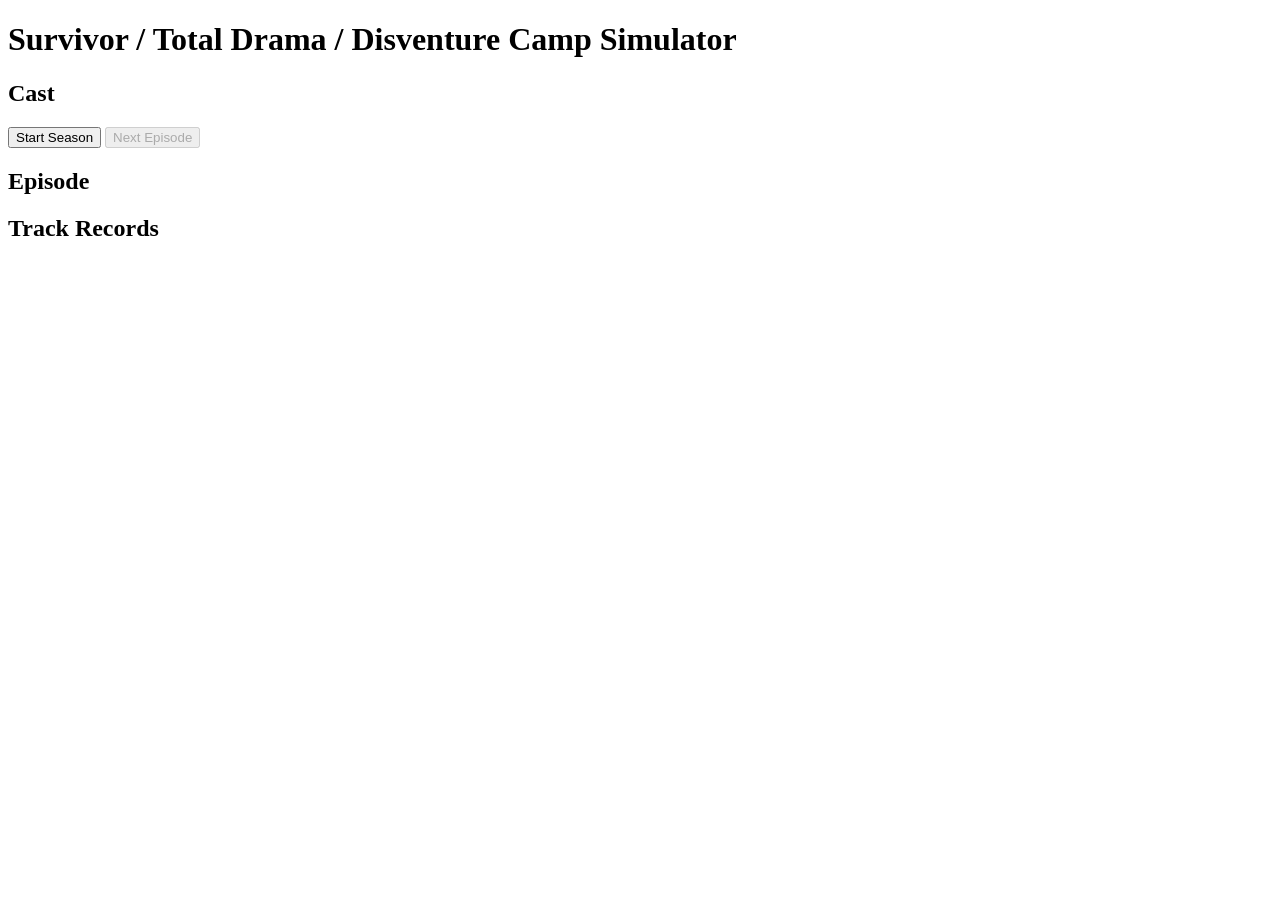
==== index.html @ 8d5529ff "Create index.html" ====
<!DOCTYPE html>
<html lang="en">
<head>
  <meta charset="UTF-8">
  <title>Survivor / Total Drama Simulator</title>
  <link rel="stylesheet" href="style.css">
</head>
<body>
  <header>
    <h1>Survivor / Total Drama / Disventure Camp Simulator</h1>
  </header>

  <main>
    <section id="cast-section">
      <h2>Cast</h2>
      <div id="cast-showcase" class="grid"></div>
    </section>

    <section id="controls">
      <button id="start-season">Start Season</button>
      <button id="next-episode" disabled>Next Episode</button>
    </section>

    <section id="episode-section">
      <h2>Episode</h2>
      <div id="episode-output"></div>
    </section>

    <section id="track-section">
      <h2>Track Records</h2>
      <div id="track-output"></div>
    </section>
  </main>

  <script src="script/data.js"></script>
  <script src="script/engine.js"></script>
  <script src="script/ui.js"></script>
</body>
</html>
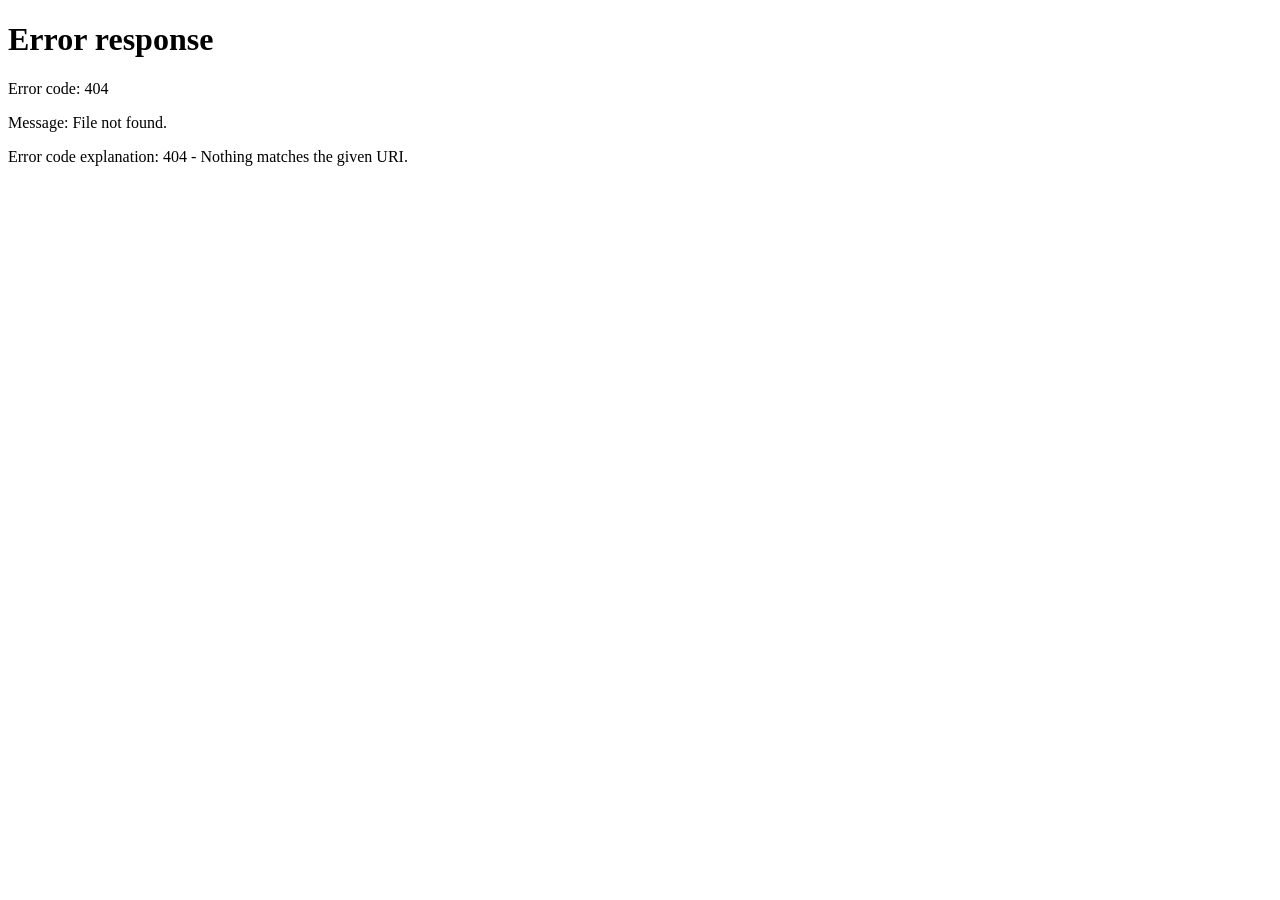
==== commit 14e88ac5: "Update index.html" ====
--- a/index.html
+++ b/index.html
@@ -2,38 +2,10 @@
 <html lang="en">
 <head>
   <meta charset="UTF-8">
-  <title>Survivor / Total Drama Simulator</title>
-  <link rel="stylesheet" href="style.css">
+  <title>Simulator</title>
+  <meta http-equiv="refresh" content="0; url=pages/cast.html">
 </head>
 <body>
-  <header>
-    <h1>Survivor / Total Drama / Disventure Camp Simulator</h1>
-  </header>
-
-  <main>
-    <section id="cast-section">
-      <h2>Cast</h2>
-      <div id="cast-showcase" class="grid"></div>
-    </section>
-
-    <section id="controls">
-      <button id="start-season">Start Season</button>
-      <button id="next-episode" disabled>Next Episode</button>
-    </section>
-
-    <section id="episode-section">
-      <h2>Episode</h2>
-      <div id="episode-output"></div>
-    </section>
-
-    <section id="track-section">
-      <h2>Track Records</h2>
-      <div id="track-output"></div>
-    </section>
-  </main>
-
-  <script src="script/data.js"></script>
-  <script src="script/engine.js"></script>
-  <script src="script/ui.js"></script>
+  <p>Redirecting to cast...</p>
 </body>
 </html>
